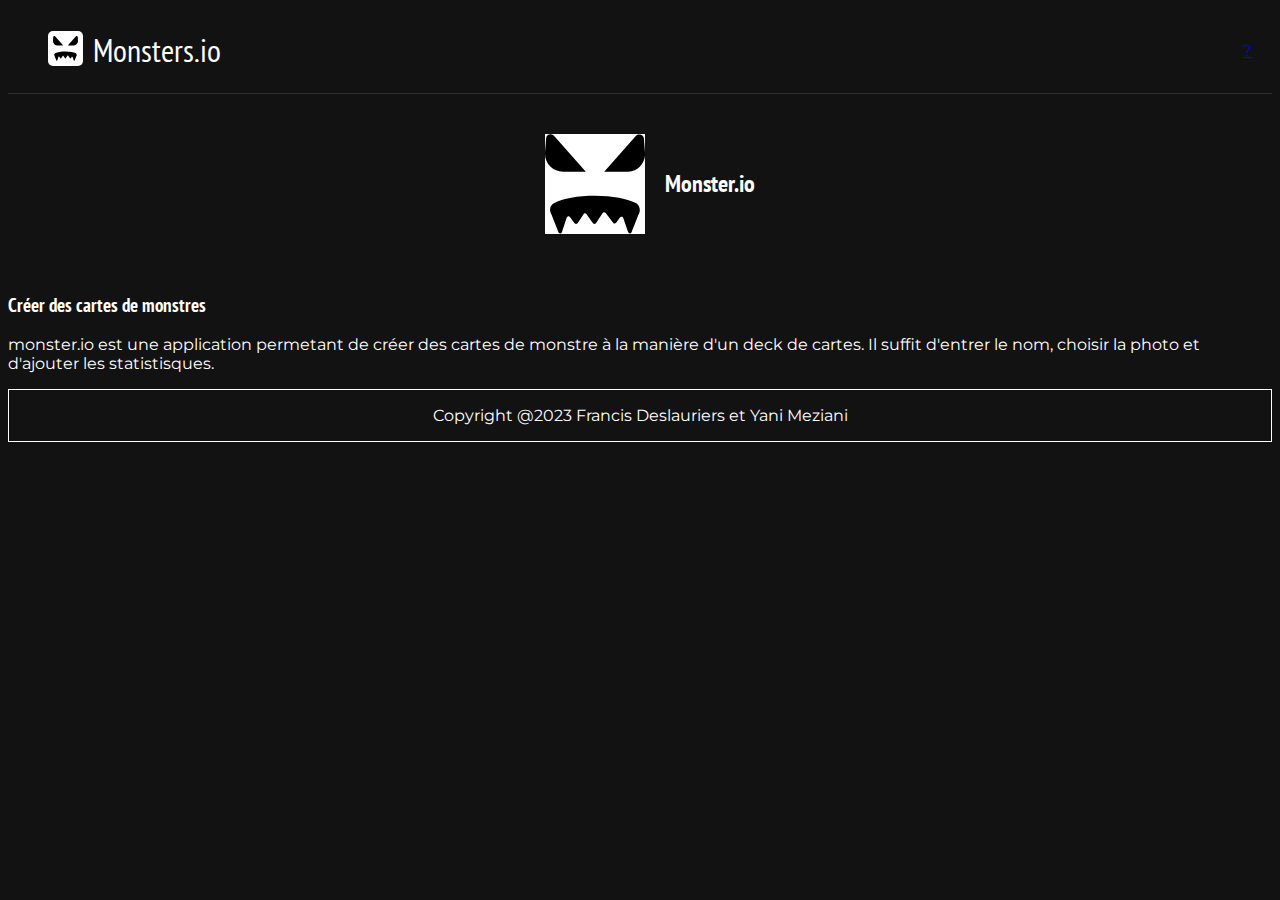
==== about.html @ efd86029 "30% Complet" ====
<!DOCTYPE html>
<html lang="fr">
  <head>
    <meta charset="UTF-8" />
    <meta http-equiv="X-UA-Compatible" content="IE=edge" />
    <meta name="viewport" content="width=device-width, initial-scale=1.0" />
    <script defer src="js/script.js"></script>
    <link rel="stylesheet" href="css/style.css" />
    <title>Monsters.io</title>
  </head>
  <body>
    <nav>
      <div class="navBar">
        <a href="index.html"><img src="./img/icon.svg" alt="icon" /></a>
        <h1>Monsters.io</h1>
      </div>
      <a href="about.html"><div id="aboutlink">?</div></a>
    </nav>
    <main>
      <div id="aboutTitle">
        <img src="img/icon.svg" alt="Icon" id="imgAbout" />
        <h2>Monster.io</h2>
      </div>
      <h3>Créer des cartes de monstres</h3>
      <p>
        monster.io est une application permetant de créer des cartes de monstre
        à la manière d'un deck de cartes. Il suffit d'entrer le nom, choisir la
        photo et d'ajouter les statistisques.
      </p>
    </main>
    <footer><p>Copyright @2023 Francis Deslauriers et Yani Meziani</p></footer>
  </body>
</html>
---- css/style.css ----
@import url("https://fonts.googleapis.com/css2?family=Montserrat:wght@400;500;600;700&family=PT+Sans+Narrow&display=swap");

body {
  font-family: "Montserrat", sans-serif;
  background-color: #121212;
  color: white;
}

h1 {
  font-family: "PT Sans Narrow", sans-serif;
  font-weight: 400;
}

h2 {
  font-family: "PT Sans Narrow", sans-serif;
}

h3,
h4,
h5,
h6 {
  font-family: "PT Sans Narrow", sans-serif;
}

nav {
  display: flex;
  justify-content: space-between;
  align-content: center;
  align-items: center;
  padding: 0 20px;
  border-bottom: 1px solid rgba(255, 255, 255, 0.12);
}

.navBar {
  display: flex;
  align-items: center;
  padding: 0 20px;
}

nav img {
  width: 25px;
  height: 25px;
  margin-right: 10px;
  background-color: white;
  border-radius: 5px;
  padding: 5px;
}

nav span {
  font-family: "Montserrat", sans-serif;
  font-weight: 600;
  width: 50px;
  height: 50px;
  border-radius: 50%;
  border: 1px solid white;
  padding: 15px;
  color: white;
}

nav #aboutlink:hover {
  background-color: white;
  color: black;
  cursor: pointer;
}

#aboutTitle {
  display: flex;
  justify-content: center;
  align-items: center;
  padding: 20px;
}

#imgAbout {
  background-color: white;
  height: 100px;
  width: 100px;
  margin: 20px;
}

#statsBoss {
  display: flex;
  align-items: center;
}

#statsBoss div {
  display: flex;
  flex-direction: row;
  margin: 10px;
}

#statsBoss div img {
  background-color: white;
  padding: 5px;
  border-radius: 5px;
  margin-right: 5px;
}

#newMonster {
  display: grid;
  grid-template-columns: 2fr 1fr;
  grid-template-rows: 1fr;
  grid-gap: 20px;
  padding: 25px;
}

#monsterFormSection {
  background-color: #363636;
  padding: 25px;
  border-radius: 15px;
}

#monsterForm {
  display: flex;
  flex-direction: column;
}

#monsterForm input,
textarea {
  background-color: transparent;
  color: white;
  font-family: "Montserrat", sans-serif;
  font-size: 1.5em;
  border: none;
}

#boss {
  text-align: center;
  padding: 20px;
  background-color: #363636;
  border-radius: 15px;
}
#boss img {
  text-align: center;
}

.monsterTypeSelector {
  display: flex;
  justify-content: space-between;
  align-items: center;
  margin: 10px;
}

.monsterTypeSelector img {
  width: 150px;
  background-color: #515050;
  border-radius: 15px;
}

.monsterStatsSelector div img {
  background-color: white;
  padding: 5px;
  border-radius: 5px;
}

.monsterStatsSelector {
  display: flex;
}
footer {
  display: flex;
  justify-content: center;
  align-items: center;
  margin-top: 10px;
  border: 1px solid white;
}
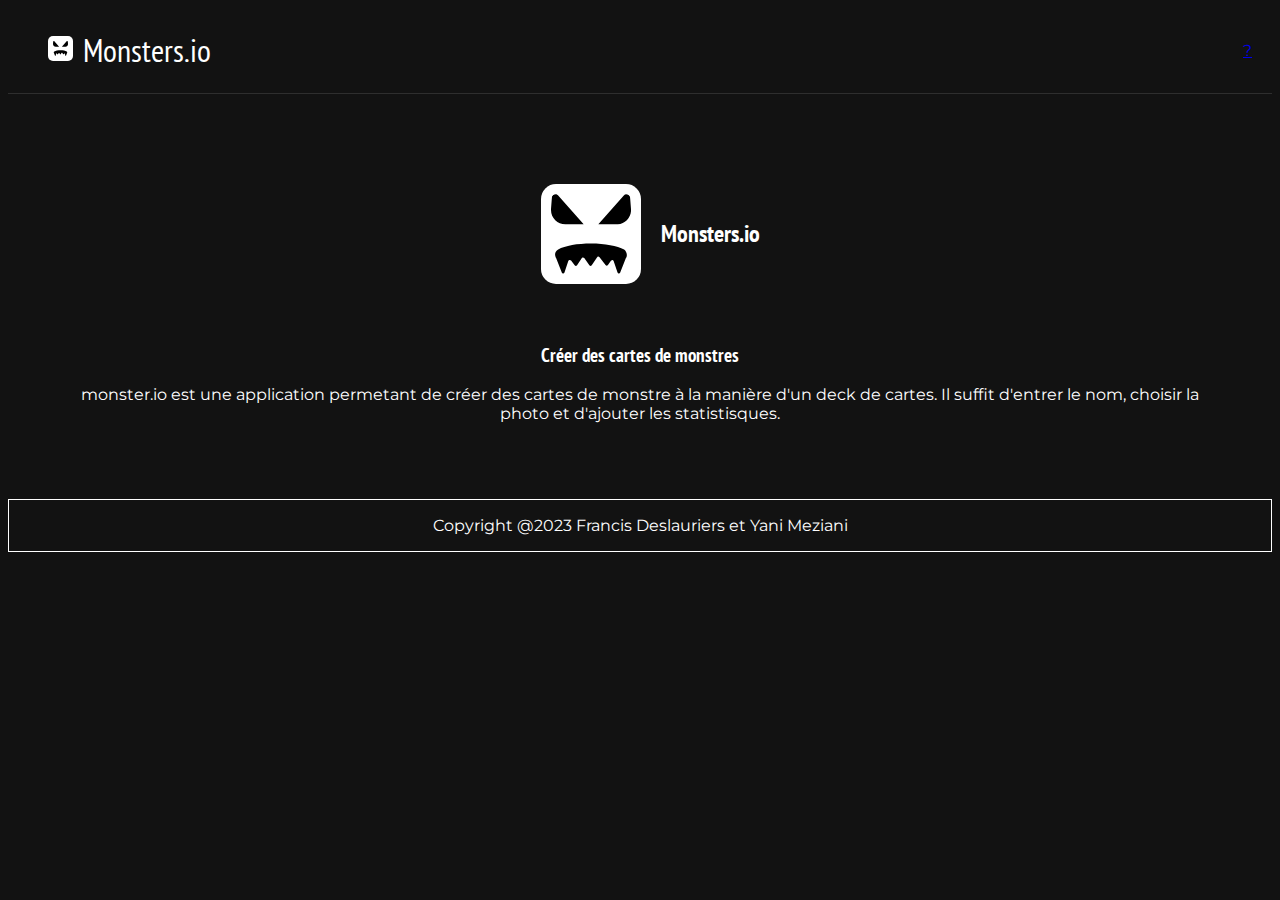
==== commit 97943cdc: "Fixed bug added custom radio buttons changed a bit the about etc.." ====
--- a/about.html
+++ b/about.html
@@ -16,10 +16,10 @@
       </div>
       <a href="about.html"><div id="aboutlink">?</div></a>
     </nav>
-    <main>
+    <main class="aboutMain">
       <div id="aboutTitle">
         <img src="img/icon.svg" alt="Icon" id="imgAbout" />
-        <h2>Monster.io</h2>
+        <h2>Monsters.io</h2>
       </div>
       <h3>Créer des cartes de monstres</h3>
       <p>
--- a/css/style.css
+++ b/css/style.css
@@ -1,4 +1,10 @@
 @import url("https://fonts.googleapis.com/css2?family=Montserrat:wght@400;500;600;700&family=PT+Sans+Narrow&display=swap");
+
+*,
+*:before,
+*:after {
+  box-sizing: border-box;
+}
 
 body {
   font-family: "Montserrat", sans-serif;
@@ -57,6 +63,11 @@
   color: white;
 }
 
+.aboutMain {
+  padding: 50px;
+  text-align: center;
+}
+
 nav #aboutlink:hover {
   background-color: white;
   color: black;
@@ -71,6 +82,8 @@
 }
 
 #imgAbout {
+  border-radius: 15px;
+  padding: 10px;
   background-color: white;
   height: 100px;
   width: 100px;
@@ -105,7 +118,7 @@
 
 #monsterFormSection {
   background-color: #363636;
-  padding: 25px;
+  padding: 20px;
   border-radius: 15px;
 }
 
@@ -135,18 +148,45 @@
 
 .monsterTypeSelector {
   display: flex;
+  align-items: center;
   justify-content: space-between;
-  align-items: center;
   margin: 10px;
-}
-
-.monsterTypeSelector img {
-  width: 150px;
-  background-color: #515050;
-  border-radius: 15px;
+  background-color: #3d3d3d;
+  padding: 10px;
+  border-radius: 15px;
+}
+
+.monsterTypeSelectorButton {
+  appearance: none;
+  width: 100px;
+  height: 100px;
+  background-size: contain;
+  border: 2px solid #ddd !important;
+  border-radius: 15px;
+}
+
+#monster1 {
+  background-image: url("../img/realMonsters/monster1.png");
+}
+#monster2 {
+  background-image: url("../img/realMonsters/monster2.png");
+}
+#monster3 {
+  background-image: url("../img/realMonsters/monster3.png");
+}
+#monster4 {
+  background-image: url("../img/realMonsters/monster4.png");
+}
+#monster5 {
+  background-image: url("../img/realMonsters/monster5.png");
+}
+
+.monsterTypeSelectorButton:checked {
+  border: 4px rebeccapurple solid !important;
 }
 
 .monsterStatsSelector div img {
+  display: inline;
   background-color: white;
   padding: 5px;
   border-radius: 5px;
@@ -154,7 +194,18 @@
 
 .monsterStatsSelector {
   display: flex;
-}
+  flex-direction: row;
+  align-items: center;
+}
+
+.monsterStatsSelector input {
+  width: 100px;
+}
+
+.monsterStatsSelector span {
+  margin: 10px;
+}
+
 footer {
   display: flex;
   justify-content: center;
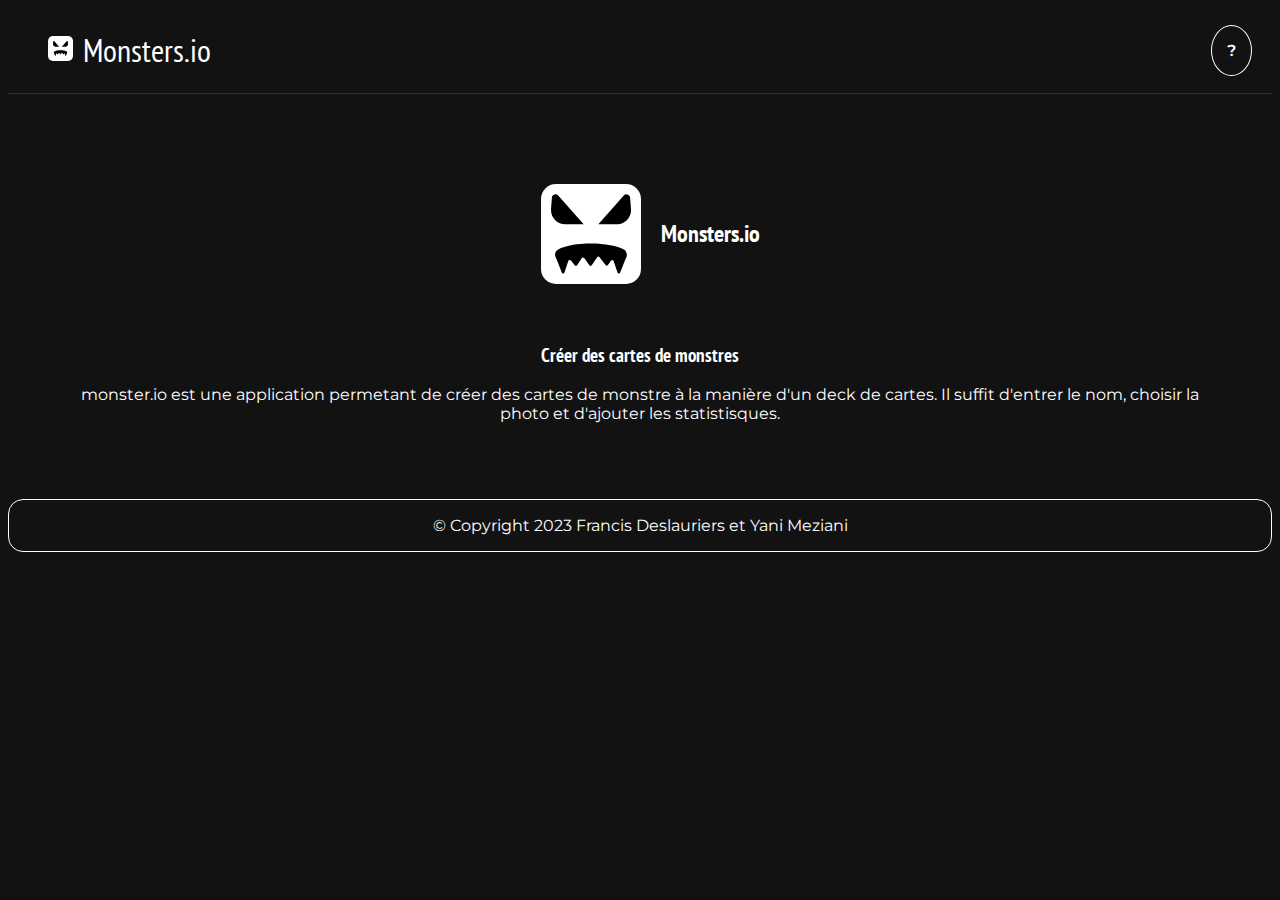
==== commit a0a216e9: "Couple edits started the background color radio buttons" ====
--- a/about.html
+++ b/about.html
@@ -14,7 +14,7 @@
         <a href="index.html"><img src="./img/icon.svg" alt="icon" /></a>
         <h1>Monsters.io</h1>
       </div>
-      <a href="about.html"><div id="aboutlink">?</div></a>
+      <a href="about.html"><span id="aboutlink">?</span></a>
     </nav>
     <main class="aboutMain">
       <div id="aboutTitle">
@@ -28,6 +28,6 @@
         photo et d'ajouter les statistisques.
       </p>
     </main>
-    <footer><p>Copyright @2023 Francis Deslauriers et Yani Meziani</p></footer>
+    <footer><p>© Copyright 2023 Francis Deslauriers et Yani Meziani</p></footer>
   </body>
 </html>
--- a/css/style.css
+++ b/css/style.css
@@ -134,6 +134,7 @@
   font-family: "Montserrat", sans-serif;
   font-size: 1.5em;
   border: none;
+  margin-bottom: 5px;
 }
 
 #boss {
@@ -149,17 +150,14 @@
 .monsterTypeSelector {
   display: flex;
   align-items: center;
-  justify-content: space-between;
-  margin: 10px;
-  background-color: #3d3d3d;
-  padding: 10px;
-  border-radius: 15px;
+  justify-content: start;
+  margin-top: 10px;
 }
 
 .monsterTypeSelectorButton {
   appearance: none;
-  width: 100px;
-  height: 100px;
+  width: 75px;
+  height: 75px;
   background-size: contain;
   border: 2px solid #ddd !important;
   border-radius: 15px;
@@ -196,14 +194,35 @@
   display: flex;
   flex-direction: row;
   align-items: center;
+  justify-content: space-between;
+}
+
+.monsterStatsSection {
+  border-radius: 15px;
+  padding: 10px;
+  border: 1px solid #ddd !important;
+  display: flex;
+  align-items: center;
 }
 
 .monsterStatsSelector input {
   width: 100px;
+  text-align: right;
 }
 
 .monsterStatsSelector span {
   margin: 10px;
+  font-size: 1.5em;
+}
+
+.monsterBackgroundSection {
+  display: flex;
+  flex-direction: row;
+  align-items: center;
+  justify-content: center;
+  background-color: #363636;
+  padding: 20px;
+  border-radius: 15px;
 }
 
 footer {
@@ -212,4 +231,5 @@
   align-items: center;
   margin-top: 10px;
   border: 1px solid white;
-}
+  border-radius: 15px;
+}
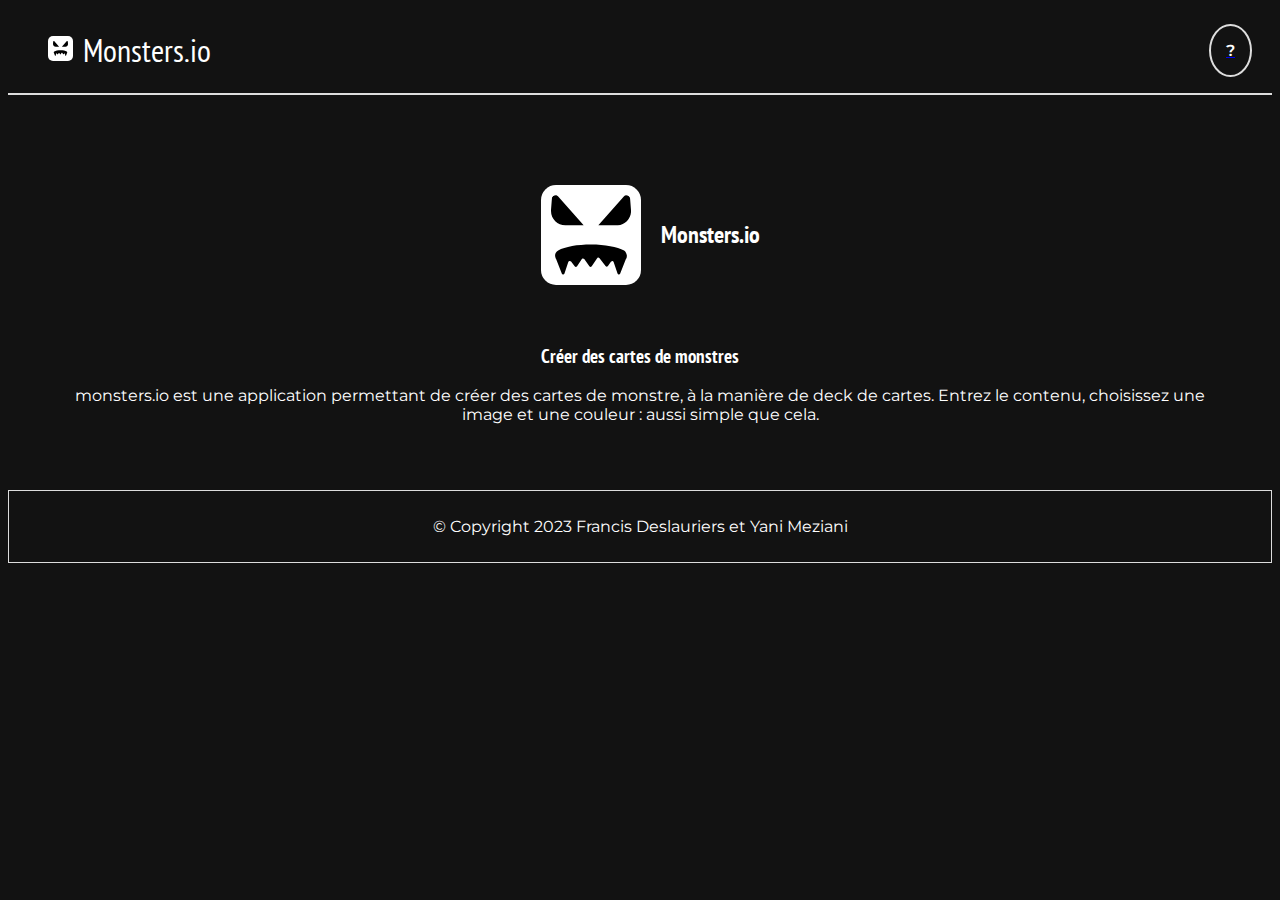
==== commit 77aa0237: "Edits 26 avril après midi" ====
--- a/about.html
+++ b/about.html
@@ -23,9 +23,9 @@
       </div>
       <h3>Créer des cartes de monstres</h3>
       <p>
-        monster.io est une application permetant de créer des cartes de monstre
-        à la manière d'un deck de cartes. Il suffit d'entrer le nom, choisir la
-        photo et d'ajouter les statistisques.
+        monsters.io est une application permettant de créer des cartes de
+        monstre, à la manière de deck de cartes. Entrez le contenu, choisissez
+        une image et une couleur : aussi simple que cela.
       </p>
     </main>
     <footer><p>© Copyright 2023 Francis Deslauriers et Yani Meziani</p></footer>
--- a/css/style.css
+++ b/css/style.css
@@ -34,7 +34,7 @@
   align-content: center;
   align-items: center;
   padding: 0 20px;
-  border-bottom: 1px solid rgba(255, 255, 255, 0.12);
+  border-bottom: 2px solid #ddd;
 }
 
 .navBar {
@@ -52,13 +52,13 @@
   padding: 5px;
 }
 
-nav span {
+nav #aboutlink {
   font-family: "Montserrat", sans-serif;
   font-weight: 600;
-  width: 50px;
-  height: 50px;
+  width: 25px;
+  height: 25px;
   border-radius: 50%;
-  border: 1px solid white;
+  border: 2px solid #ddd;
   padding: 15px;
   color: white;
 }
@@ -69,8 +69,8 @@
 }
 
 nav #aboutlink:hover {
-  background-color: white;
-  color: black;
+  border: 2px solid #aaa;
+  color: white;
   cursor: pointer;
 }
 
@@ -135,6 +135,7 @@
   font-size: 1.5em;
   border: none;
   margin-bottom: 5px;
+  resize: none !important;
 }
 
 #boss {
@@ -150,7 +151,7 @@
 .monsterTypeSelector {
   display: flex;
   align-items: center;
-  justify-content: start;
+  justify-content: center;
   margin-top: 10px;
 }
 
@@ -191,6 +192,7 @@
 }
 
 .monsterStatsSelector {
+  margin-top: 10px;
   display: flex;
   flex-direction: row;
   align-items: center;
@@ -216,20 +218,106 @@
 }
 
 .monsterBackgroundSection {
+  margin-top: 10px;
+  display: flex;
+  justify-content: center;
+}
+
+.monsterBackgroundButton {
+  appearance: none;
+  width: 25px;
+  height: 25px;
+  border: 1px solid #ddd !important;
+  border-radius: 50%;
+}
+
+.monsterBackgroundButton:checked {
+  border: 2px solid rebeccapurple !important;
+}
+
+.whiteBackground {
+  background-color: white !important;
+}
+
+.redBackground {
+  background-color: #e64a19 !important;
+}
+
+.orangeBackground {
+  background-color: #ffa000 !important;
+}
+
+.yellowBackground {
+  background-color: #fbc02d !important;
+}
+
+.greenBackground {
+  background-color: #388e3c !important;
+}
+
+.blueBackground {
+  background-color: #0288d1 !important;
+}
+
+#createButton {
+  padding: 10px;
+  background-color: #121212 !important;
+  border-radius: 5px;
+}
+
+#createButton:hover {
+  color: #121212;
+  padding: 10px;
+  background-color: #efefef !important;
+  border-radius: 5px;
+}
+
+.monsterCards {
+  display: grid;
+  grid-template-columns: 1fr 1fr 1fr 1fr 1fr;
+  grid-template-rows: 1fr;
+  justify-items: center;
+  color: #121212;
+  text-align: center;
+}
+
+#monsterCardsSection {
+  padding: 15px;
+}
+
+.monsterCard {
+  width: 270px;
+  border-radius: 15px;
+  padding: 10px;
+}
+
+.monsterCard img {
+  width: 200px;
+}
+.monsterCards #stats {
   display: flex;
   flex-direction: row;
-  align-items: center;
+  justify-content: space-between;
+}
+
+.monsterCards .stat {
+  display: flex;
+  flex-direction: row;
   justify-content: center;
-  background-color: #363636;
-  padding: 20px;
-  border-radius: 15px;
+  align-items: center;
+  padding: 10px;
+}
+
+.monsterCard .stat img {
+  width: 25px;
+  height: 25px;
+  padding: 5px;
+  border-radius: 5px;
+  margin-right: 10px;
 }
 
 footer {
-  display: flex;
-  justify-content: center;
-  align-items: center;
-  margin-top: 10px;
-  border: 1px solid white;
-  border-radius: 15px;
-}
+  text-align: center;
+  border: 1px solid #ddd;
+  padding: 10px;
+}
